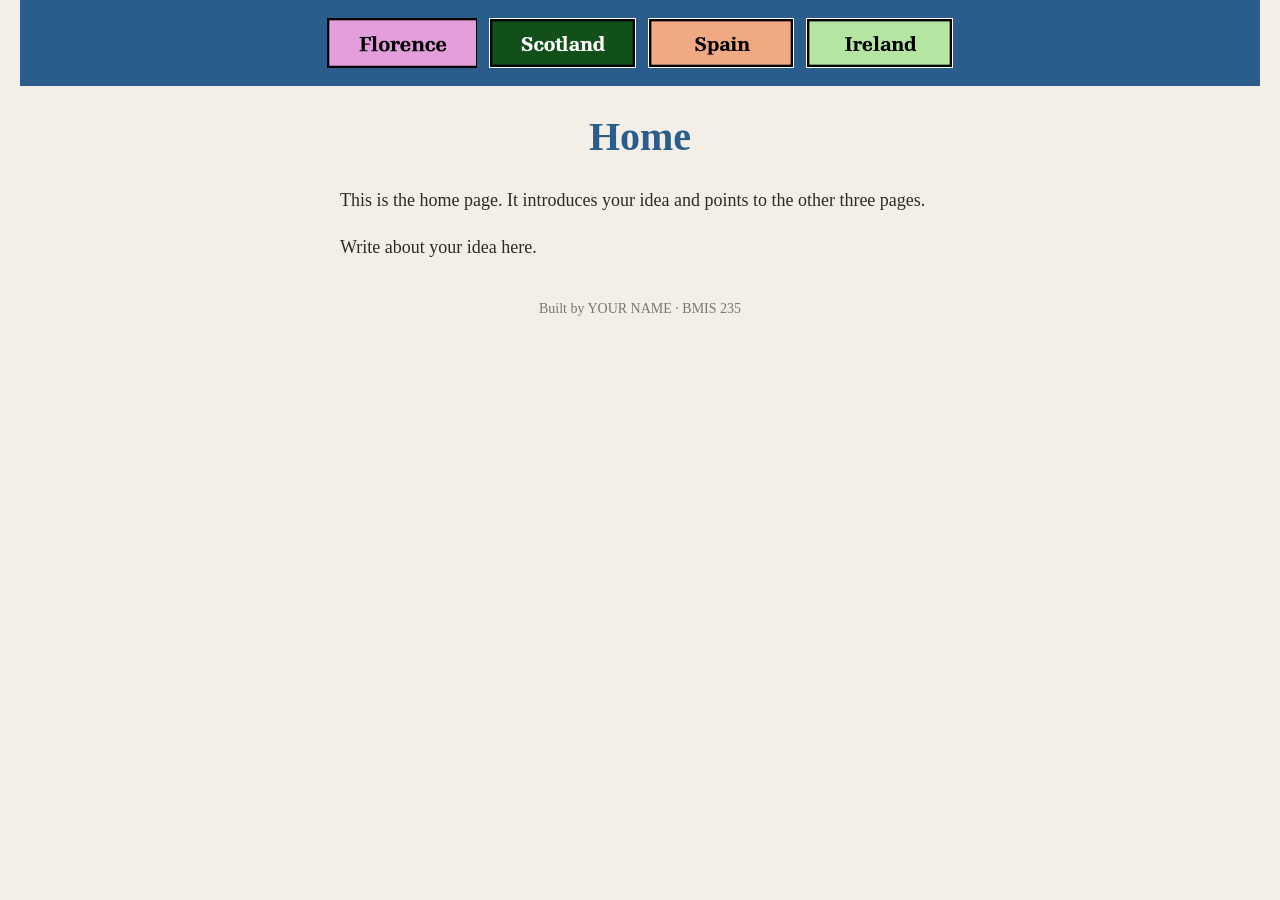
==== florence.html @ 51e34db5 "Add new florence.html file" ====
<!DOCTYPE html>
<!--
  Author: YOUR NAME
  GU username: YOUR-GU-USERNAME
  Course: BMIS 235 - HTML-3
-->
<html lang="en">
<head>
<meta charset="utf-8">
<meta name="author" content="YOUR NAME">
<title>Home</title>

<!-- this one line connects the page to the stylesheet -->
<link rel="stylesheet" href="styles.css">
</head>
<body>

<!-- ===== MENU ============================================================
     The menu is four links. Each link wraps an image instead of words.
     Build it once on this page, check that every link works,
     then copy the whole <nav> block and paste it over the menu on the
     other three pages, so every page has the exact same menu.
     ===================================================================== -->
<nav>
    <a href="florence.html"><img src="img/florence.png" alt="Florence"></a>
    <a href="scotland.html"><img src="img/scotland.png" alt="Scotland"></a>
    <a href="spain.html"><img src="img/spain.png" alt="Spain"></a>
    <a href="ireland.html"><img src="img/ireland.png" alt="Ireland"></a>
</nav>

<h1>Home</h1>
<p>This is the home page. It introduces your idea and points to the other three pages.</p>
<p>Write about your idea here.</p>

<!-- ===== SHOWCASE ======================================================
     This box is empty on purpose. In Part 7 you paste an interactive
     graphic BETWEEN the opening <div> and the closing </div> below.
     ===================================================================== -->
<div class="showcase"></div>

<!-- Footer: fill in your name -->
<footer>Built by YOUR NAME &middot; BMIS 235</footer>

</body>
</html>
---- styles.css ----
/* =====================================================================
   styles.css  ·  YOUR BRAND
   ---------------------------------------------------------------------
   This one file is your brand guide. Every page that links to it gets
   the same font, the same colors and the same spacing.
   Change a color here once, and every page changes.

   Use the same font and colors you picked for your Excel menu images,
   so the menu and the pages look like one brand.
   ===================================================================== */

body {
    font-family: Georgia, "Times New Roman", serif;
    background-color: #f4efe6;
    color: #2b2b2b;
    margin: 0;
    padding: 0 20px 40px 20px;
}

/* the menu at the top of every page */
nav {
    background-color: #2b5d8c;
    padding: 14px;
    text-align: center;
}

/* every image inside the menu is forced to the same height.
   If your images still look different sizes, their WIDTHS are
   different: go back to Excel and make every cell the same size. */
nav img {
    height: 50px;
    margin: 4px;
    vertical-align: middle;
}

/* no underline or border around the image links */
nav a {
    text-decoration: none;
}

h1 {
    color: #2b5d8c;
    text-align: center;
    font-size: 40px;
}

p {
    max-width: 600px;
    margin: 20px auto;
    font-size: 18px;
    line-height: 1.5;
}

footer {
    text-align: center;
    font-size: 14px;
    color: #777777;
    margin-top: 40px;
}
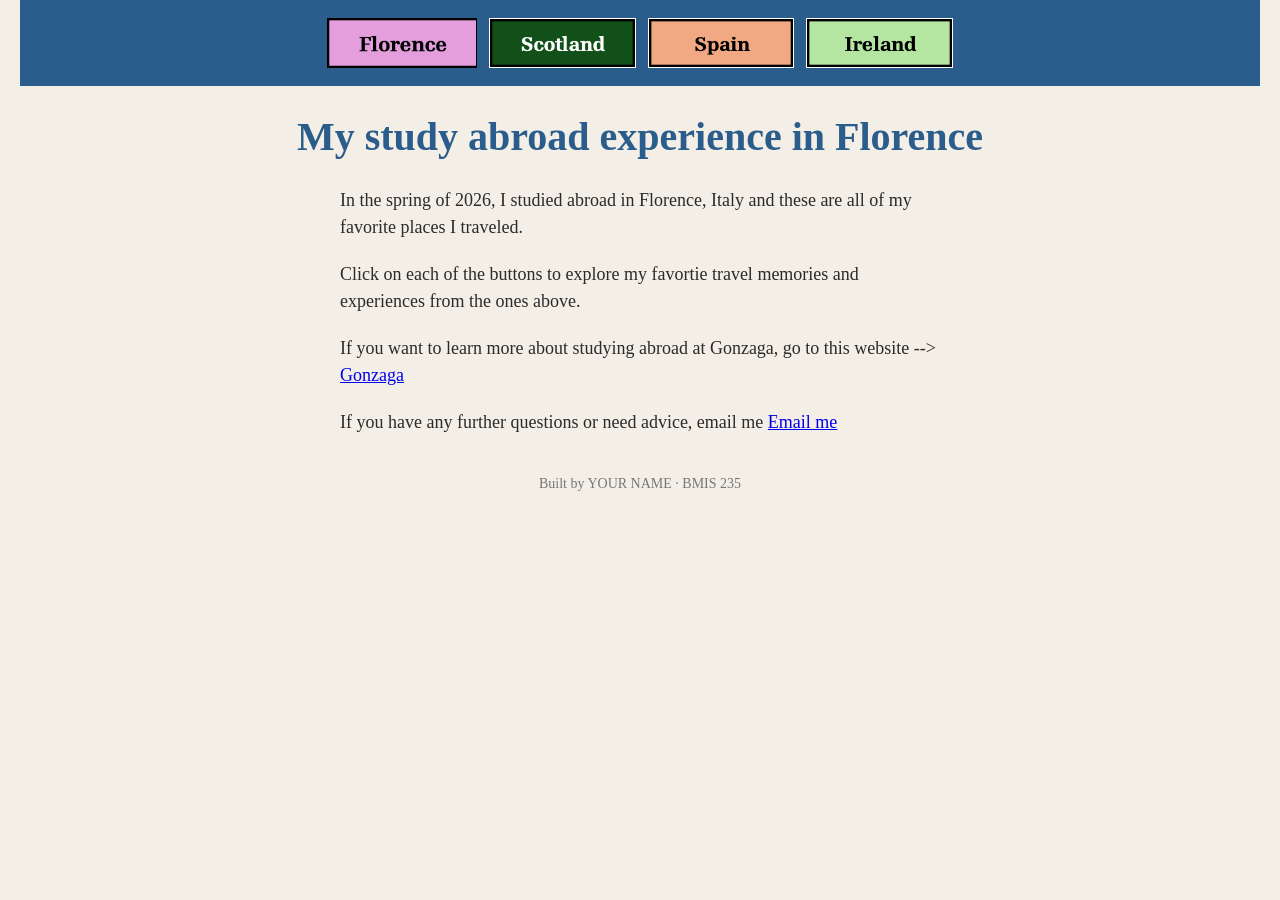
==== commit 5f01c440: "Change title to 'Florence' and add experience details Updated the title and added content about stud" ====
--- a/florence.html
+++ b/florence.html
@@ -8,7 +8,7 @@
 <head>
 <meta charset="utf-8">
 <meta name="author" content="YOUR NAME">
-<title>Home</title>
+<title>Florence</title>
 
 <!-- this one line connects the page to the stylesheet -->
 <link rel="stylesheet" href="styles.css">
@@ -28,10 +28,12 @@
     <a href="ireland.html"><img src="img/ireland.png" alt="Ireland"></a>
 </nav>
 
-<h1>Home</h1>
-<p>This is the home page. It introduces your idea and points to the other three pages.</p>
-<p>Write about your idea here.</p>
+<h1>My study abroad experience in Florence</h1>
+<p>In the spring of 2026, I studied abroad in Florence, Italy and these are all of my favorite places I traveled.</p>
+<p>Click on each of the buttons to explore my favortie travel memories and experiences from the ones above.</p>
+<p>If you want to learn more about studying abroad at Gonzaga, go to this website --> <a href="https://www.gonzaga.edu/gonzaga-in-florence">Gonzaga</a></p>
 
+<p>If you have any further questions or need advice, email me <a href="mailto: rburge@zagmail.gonzaga.edu">Email me</a></p>
 <!-- ===== SHOWCASE ======================================================
      This box is empty on purpose. In Part 7 you paste an interactive
      graphic BETWEEN the opening <div> and the closing </div> below.
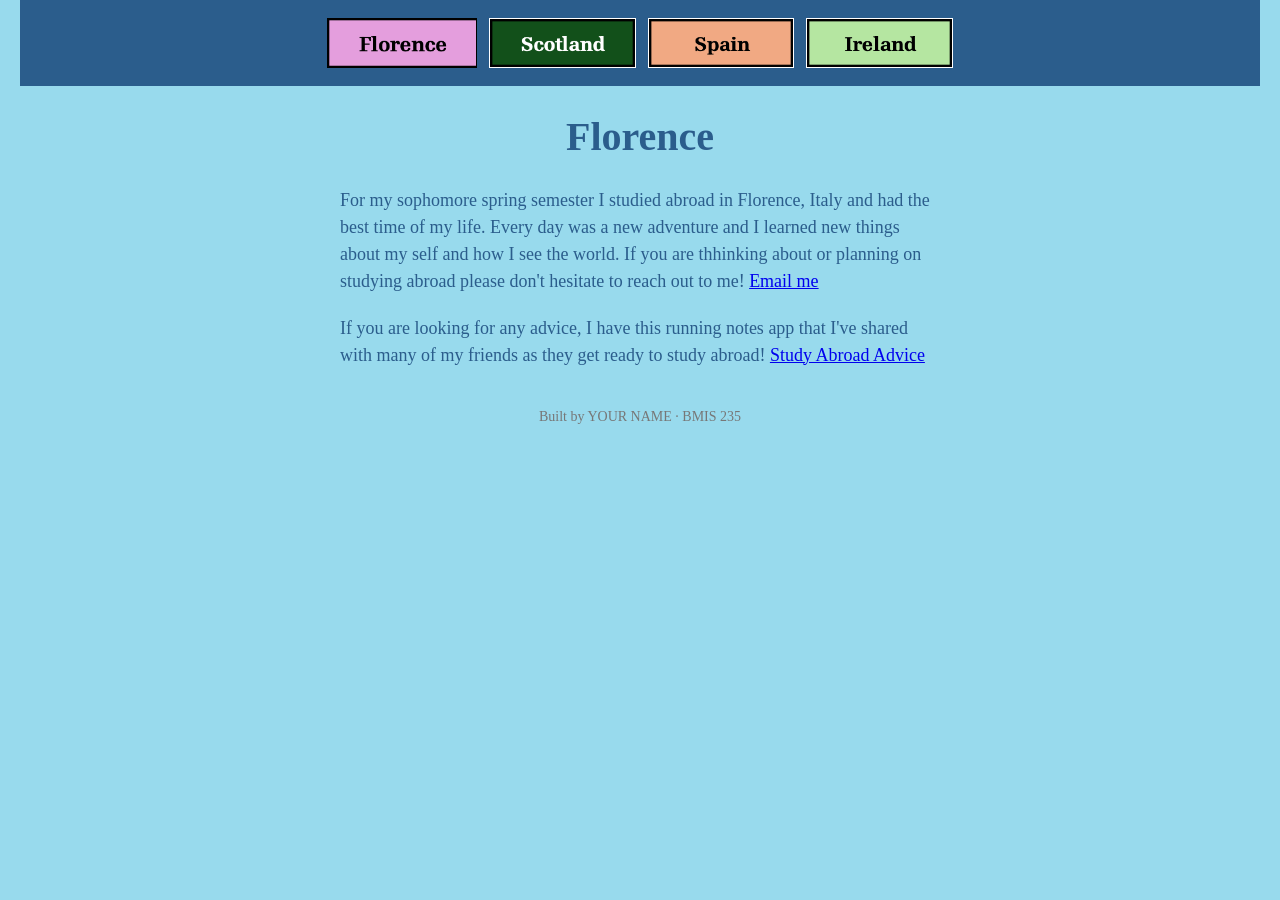
==== commit bf987370: "Create initial HTML structure for Florence page" ====
--- a/florence.html
+++ b/florence.html
@@ -28,17 +28,9 @@
     <a href="ireland.html"><img src="img/ireland.png" alt="Ireland"></a>
 </nav>
 
-<h1>My study abroad experience in Florence</h1>
-<p>In the spring of 2026, I studied abroad in Florence, Italy and these are all of my favorite places I traveled.</p>
-<p>Click on each of the buttons to explore my favortie travel memories and experiences from the ones above.</p>
-<p>If you want to learn more about studying abroad at Gonzaga, go to this website --> <a href="https://www.gonzaga.edu/gonzaga-in-florence">Gonzaga</a></p>
-
-<p>If you have any further questions or need advice, email me <a href="mailto: rburge@zagmail.gonzaga.edu">Email me</a></p>
-<!-- ===== SHOWCASE ======================================================
-     This box is empty on purpose. In Part 7 you paste an interactive
-     graphic BETWEEN the opening <div> and the closing </div> below.
-     ===================================================================== -->
-<div class="showcase"></div>
+<h1>Florence</h1>
+<p>For my sophomore spring semester I studied abroad in Florence, Italy and had the best time of my life. Every day was a new adventure and I learned new things about my self and how I see the world. If you are thhinking about or planning on studying abroad please don't hesitate to reach out to me! <a href="mailto:rburge@zagmail.gonzaga.edu">Email me</a> </p>
+<p>If you are looking for any advice, I have this running notes app that I've shared with many of my friends as they get ready to study abroad! <a href="https://www.icloud.com/notes/003HPbtfAdRlfCfE9kJrZwQ0g#STUDY_ABROAD_ADVICE">Study Abroad Advice</a></p>
 
 <!-- Footer: fill in your name -->
 <footer>Built by YOUR NAME &middot; BMIS 235</footer>
--- a/styles.css
+++ b/styles.css
@@ -10,9 +10,9 @@
    ===================================================================== */
 
 body {
-    font-family: Georgia, "Times New Roman", serif;
-    background-color: #f4efe6;
-    color: #2b2b2b;
+    font-family: Georgia, "Aptos Serif", serif;
+    background-color: #98daed;
+    color: #2b5d8c;
     margin: 0;
     padding: 0 20px 40px 20px;
 }
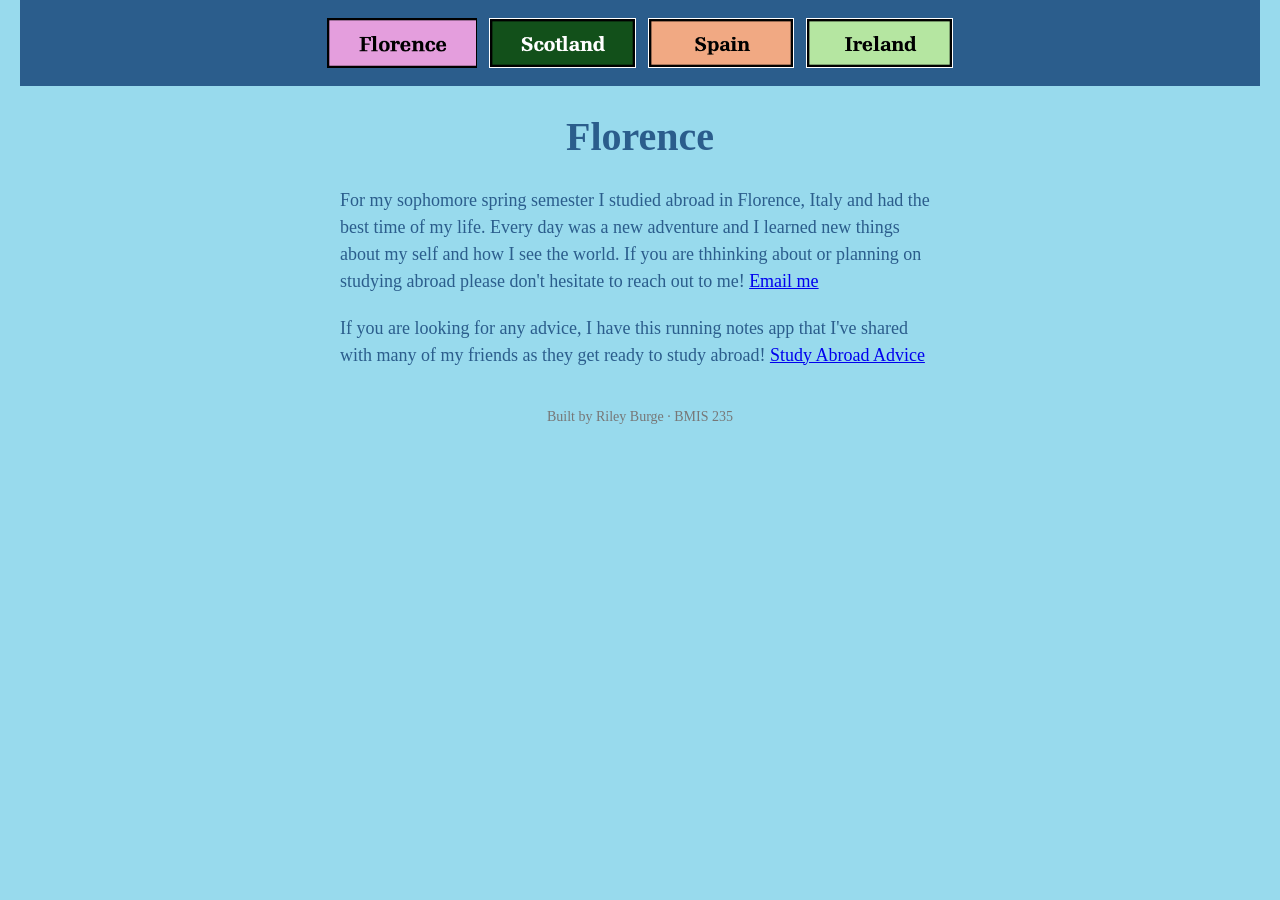
==== commit 9f15b38f: "Update author information in florence.html" ====
--- a/florence.html
+++ b/florence.html
@@ -1,13 +1,13 @@
 <!DOCTYPE html>
 <!--
-  Author: YOUR NAME
-  GU username: YOUR-GU-USERNAME
+  Author: Riley Burge
+  GU username: rburge06
   Course: BMIS 235 - HTML-3
 -->
 <html lang="en">
 <head>
 <meta charset="utf-8">
-<meta name="author" content="YOUR NAME">
+<meta name="author" content="Riley Burge">
 <title>Florence</title>
 
 <!-- this one line connects the page to the stylesheet -->
@@ -33,7 +33,7 @@
 <p>If you are looking for any advice, I have this running notes app that I've shared with many of my friends as they get ready to study abroad! <a href="https://www.icloud.com/notes/003HPbtfAdRlfCfE9kJrZwQ0g#STUDY_ABROAD_ADVICE">Study Abroad Advice</a></p>
 
 <!-- Footer: fill in your name -->
-<footer>Built by YOUR NAME &middot; BMIS 235</footer>
+<footer>Built by Riley Burge &middot; BMIS 235</footer>
 
 </body>
 </html>
